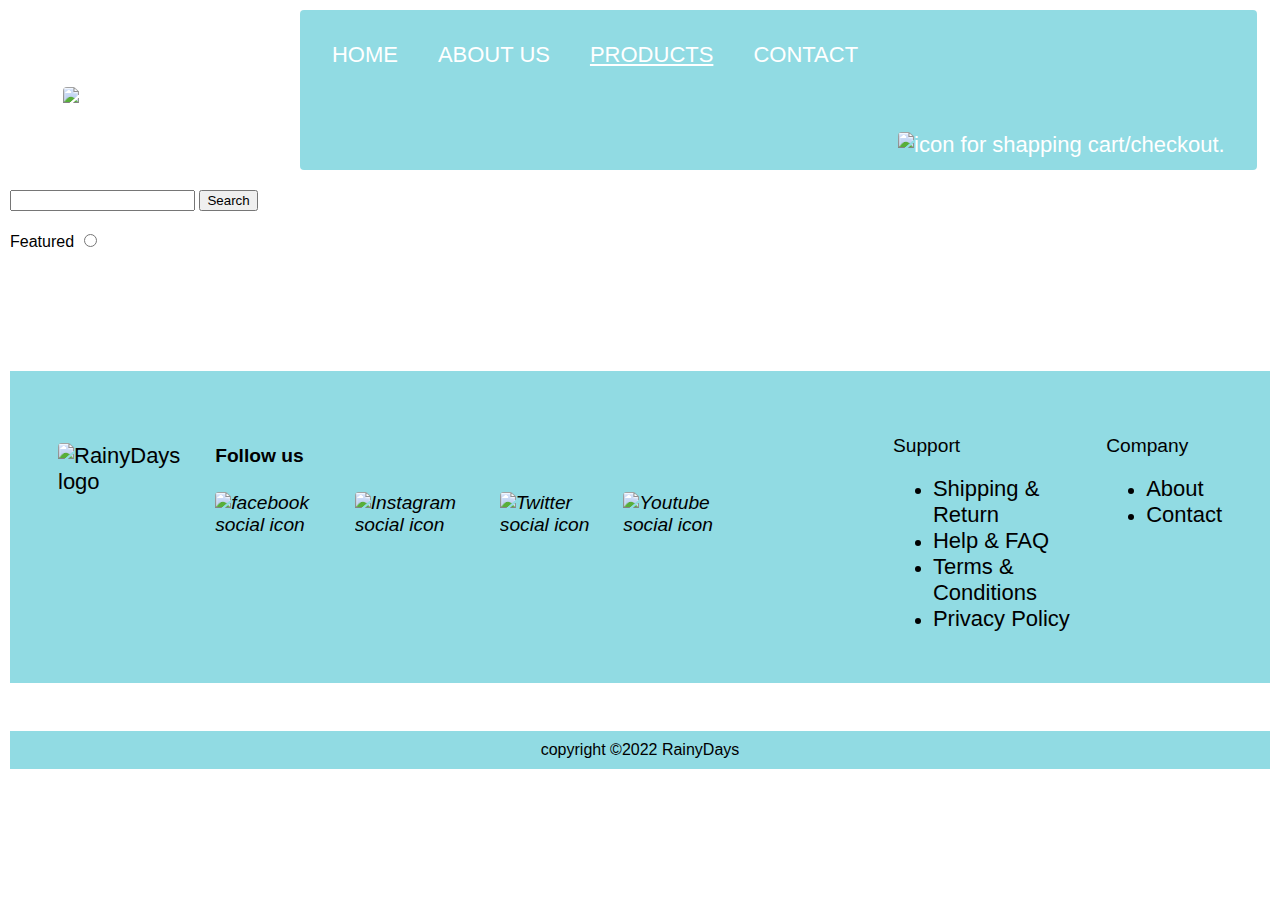
==== products.html @ 818f03e5 "Add files via upload" ====
<!DOCTYPE html>
<html lang="en">
  <head>
    <meta charset="UTF-8" />
    <meta name="viewport" content="width=device-width, initial-scale=1.0" />
    <meta
      name="description"
      content="a list of pruducts available for purchase"
    />
    <link rel="stylesheet" href="/css/styles.css" />
    <link rel="stylesheet" href="/css/products.css" />
    <link rel="stylesheet" href="/css/media.css" />
    <title>RainyDays | Products</title>
  </head>
  <body>
    <header>
      <figure class="logo-container">
        <a href="/index.html">
          <img
            src="/images/RainyDays_Logo.jpg"
            alt="RainyDays logo"
            class="logo"
          />
        </a>
      </figure>
      <nav>
        <a href="/index.html" class="homenav">HOME</a>
        <a href="/about.html" class="aboutnav">ABOUT US</a>
        <a href="/products.html" class="active">PRODUCTS</a>
        <a href="/contact.html" class="contactnav">CONTACT</a>
        <div>
          <a href="/cart.html">
            <img
              class="cart-icon"
              src="/assets/shopping-cart_1_5.png"
              alt="icon for shapping cart/checkout."
            />
          </a>
        </div>
      </nav>
    </header>
    <main>
      <div>
        <div class="search">
          <input type="search" class="search" />
          <button class="search-button">Search</button>
        </div>
        <div class="categories">
          <label for="featured">Featured</label>
          <input type="radio" id="featured" class="category" name="category" />
        </div>
      </div>
      <div class="products-container"></div>
    </main>
    <footer class="footer">
      <div class="footer-container">
        <a href="/index.html">
          <img
            src="/images/RainyDays_Logo.jpg"
            alt="RainyDays logo"
            class="footer-logo"
        /></a>
        <div>
          <div>
            <h4>Follow us</h4>
          </div>
          <div id="social-icons">
            <i
              ><img
                src="/assets/Social icons/facebook-icon_mobile.png"
                alt="facebook social icon"
            /></i>
            <i
              ><img
                src="/assets/Social icons/instagram-icon_mobile.png"
                alt="Instagram social icon"
            /></i>
            <i
              ><img
                src="/assets/Social icons/twitter-icon_mobile.png"
                alt="Twitter social icon"
            /></i>
            <i
              ><img
                src="/assets/Social icons/youtube-icon_mobile.png"
                alt="Youtube social icon"
            /></i>
          </div>
        </div>
        <div>
          <h4 class="heading-quaternary">Support</h4>
          <ul>
            <li><a href="#">Shipping & Return</a></li>
            <li><a href="#">Help & FAQ</a></li>
            <li><a href="#">Terms & Conditions</a></li>
            <li><a href="#">Privacy Policy</a></li>
          </ul>
        </div>
        <div>
          <h4 class="heading-quaternary">Company</h4>
          <ul>
            <li class="aboutnav"><a href="about.html">About</a></li>
            <li class="contactnav"><a href="contact.html">Contact</a></li>
          </ul>
        </div>
      </div>
      <h4 class="copyright">copyright &copy;2022 RainyDays</h4>
    </footer>
    <script src="/js/products.js"></script>
  </body>
</html>
---- css/styles.css ----
@font-face {
  font-family: "Berlin Sans";
  src: url(/fonts/Berlin\ Sans\ FB\ Regular.ttf) format("Truetype");
}


body {
    font-family: "Berlin Sans", Verdana, Geneva, Tahoma, sans-serif;
    margin: 10px;
    min-height: 100vh;
    display: flex;
    flex-direction: column;
  }
  
  header {
    display: flex;
    flex-direction: column;
    justify-content: space-around;
    align-items: center;
  }
  
  nav {
    display: flex;
    background-color: #1db4c57c;
    padding: 20px 10px;
    margin-bottom: 20px;
    border-radius: 4px;
  }
  
  .homenav:hover, .aboutnav:hover, .contactnav:hover, .productsnav:hover {
    text-decoration: underline;
  }

  img {
    width: 100%;
    border-radius: 4px;
    align-items: baseline;
  }
  
  .cart-icon {
    width: 30%;
    margin-top: 30%;
  }

  a {
    text-decoration: none;
    color: rgb(255, 255, 255);
    font-size: 22px;
  }
  
  .logo-container {
    max-width: 200px;
  }
  
  .cta {
    padding: 5px 30px;
    background-color: #ffa515;
    text-transform: uppercase;
    font-size:1em;
    border-radius:3px;
  }

  .cta:hover {
    color: #f9f9f9;
    background-color: #ffa51569;
  }

  .cta-sale {
    padding: 3px 20px;
    background-color: #127300;
    text-transform: uppercase;
    font-size:1em;
    border-radius:4px;
  }

  footer {
    margin-top: 40px;
  }

  .footer-container {
    display: flex;
    justify-content: space-around;
    align-items: flex-start;
    flex-direction: row;
    font-size: 1.2rem;
    background-color: #1db4c57c;
    padding: 3rem;
    color: black;
    padding-bottom: 2rem;
    margin-top: auto;

  }

  .copyright {
    background-color: #1db4c57c;
    padding: 10px 0px;
    margin: 0px;
  }

  .footer-logo {
    max-width: 15rem;
    margin-top: 1.5rem;
  }

  #social-icons {
    display: flex;
    flex-direction: row;
    width: 80%;
  }

  .footer a:link, footer a:visited {
    color: black;
    text-decoration: none;
  } 

  .heading-quaternary {
    margin: 1rem 0;
    font-weight: 200;
  }


  .copyright {
    font-weight: 400;
    text-align: center;
    font-size: 1rem;
    margin-top: 3rem;
  }

  .active {
    text-decoration: underline;
  }
---- css/products.css ----
section {
    display: grid;
    grid-template-columns: repeat(auto-fill, minmax(15rem, 1fr));
}

.product-image {
    display: flex;
    min-height: 200px;
    max-width: 230px;
    align-content: center;
    margin-left: 20px;
    margin-right: 20px;
    background-repeat: no-repeat;
    background-position: center;
    background-size: cover;
    border-radius: 4px;
    border-color: rgb(255, 251, 251);
}

button {
    margin-bottom: 20px;
    max-width: 200px;
}

.products-container {
    margin: 100px 200px;
    border-radius: 3px;
    max-width: 15%;
}

.single-product {
    background-color: rgba(143, 210, 210, 0.109);
    border-radius: 5px;
    padding-top: 1px;
    box-shadow: .75em .75em 1em rgba(8, 8, 8, 0.103);
    cursor: pointer;
    color: black;
}

.single-product:hover {
    background-color: rgba(248, 248, 248, 0.145);
    box-shadow: .75em .75em 1em rgba(8, 8, 8, 0.16);
}

.product {
    margin: 60px 20px;
}

.product-price {
    color: aliceblue;
    background-color: rgba(0, 0, 0, 0.793);
    margin: 40px 50px 150px 5px;
    padding: 2px 5px;
    border-radius: 5px;
}

footer {
    margin-top: 20px;
}

@media (min-width:1200px) { 
    section {
        display: grid;
        grid-template-columns: 1fr 1fr 1fr;
        justify-items: center;
    }

}

@media (max-width:885px) { 
    .products-container {
        margin: 20px 20px;
        max-width: 100%;
    }

}
---- css/media.css ----
@media (min-width:1200px) {
  .logo-container {
    max-width: 300px;
  }
  
  nav {
    padding: 12px;
  }
  
}
  
@media (min-width:1050px) {
  header {
    flex-direction: row;
  }
}

  
@media (max-width:743px) {
  nav {
    padding: 5px;
  }
}

@media (max-width:571px) {
  nav a {
    font-size: 15px;
    padding:10px;
  }
}

@media (max-width:400px) {
  main {
    margin-top: 0px;
  }
  header {
    flex-direction: row;
  }
  .logo-container {
    max-width: 100px;
  }
  nav {
    max-width: 100px;
  }
}

@media (min-width: 467px) {
  nav a {
    padding: 20px;
  }

}
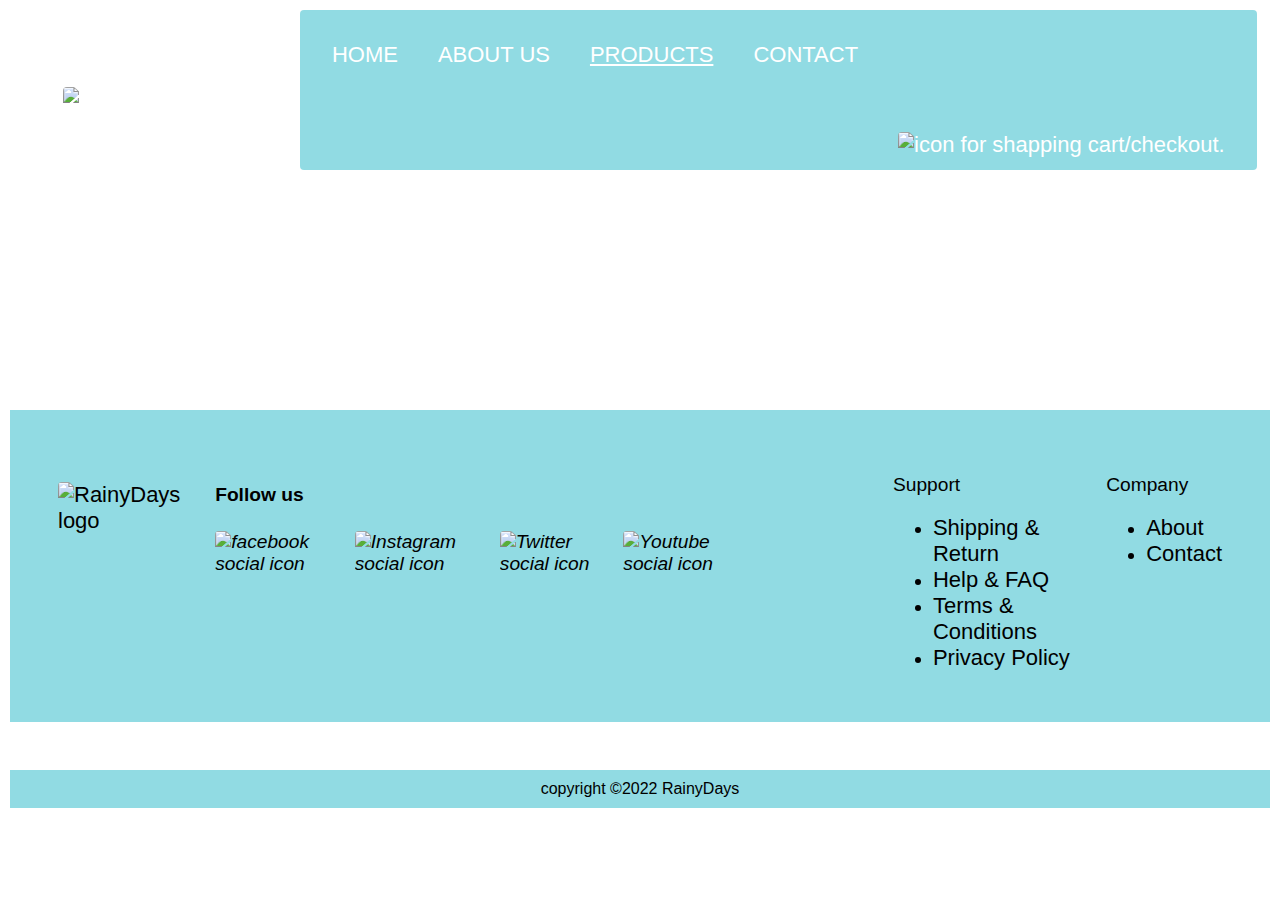
==== commit d46561e4: "updated js files" ====
--- a/products.html
+++ b/products.html
@@ -39,19 +39,7 @@
         </div>
       </nav>
     </header>
-    <main>
-      <div>
-        <div class="search">
-          <input type="search" class="search" />
-          <button class="search-button">Search</button>
-        </div>
-        <div class="categories">
-          <label for="featured">Featured</label>
-          <input type="radio" id="featured" class="category" name="category" />
-        </div>
-      </div>
-      <div class="products-container"></div>
-    </main>
+    <main class="products-container"></main>
     <footer class="footer">
       <div class="footer-container">
         <a href="/index.html">
--- a/css/products.css
+++ b/css/products.css
@@ -38,7 +38,7 @@
 }
 
 .single-product:hover {
-    background-color: rgba(248, 248, 248, 0.145);
+    background-color: rgba(248, 248, 248, 0.043);
     box-shadow: .75em .75em 1em rgba(8, 8, 8, 0.16);
 }
 
@@ -51,7 +51,7 @@
     background-color: rgba(0, 0, 0, 0.793);
     margin: 40px 50px 150px 5px;
     padding: 2px 5px;
-    border-radius: 5px;
+    border-radius: 3px;
 }
 
 footer {
